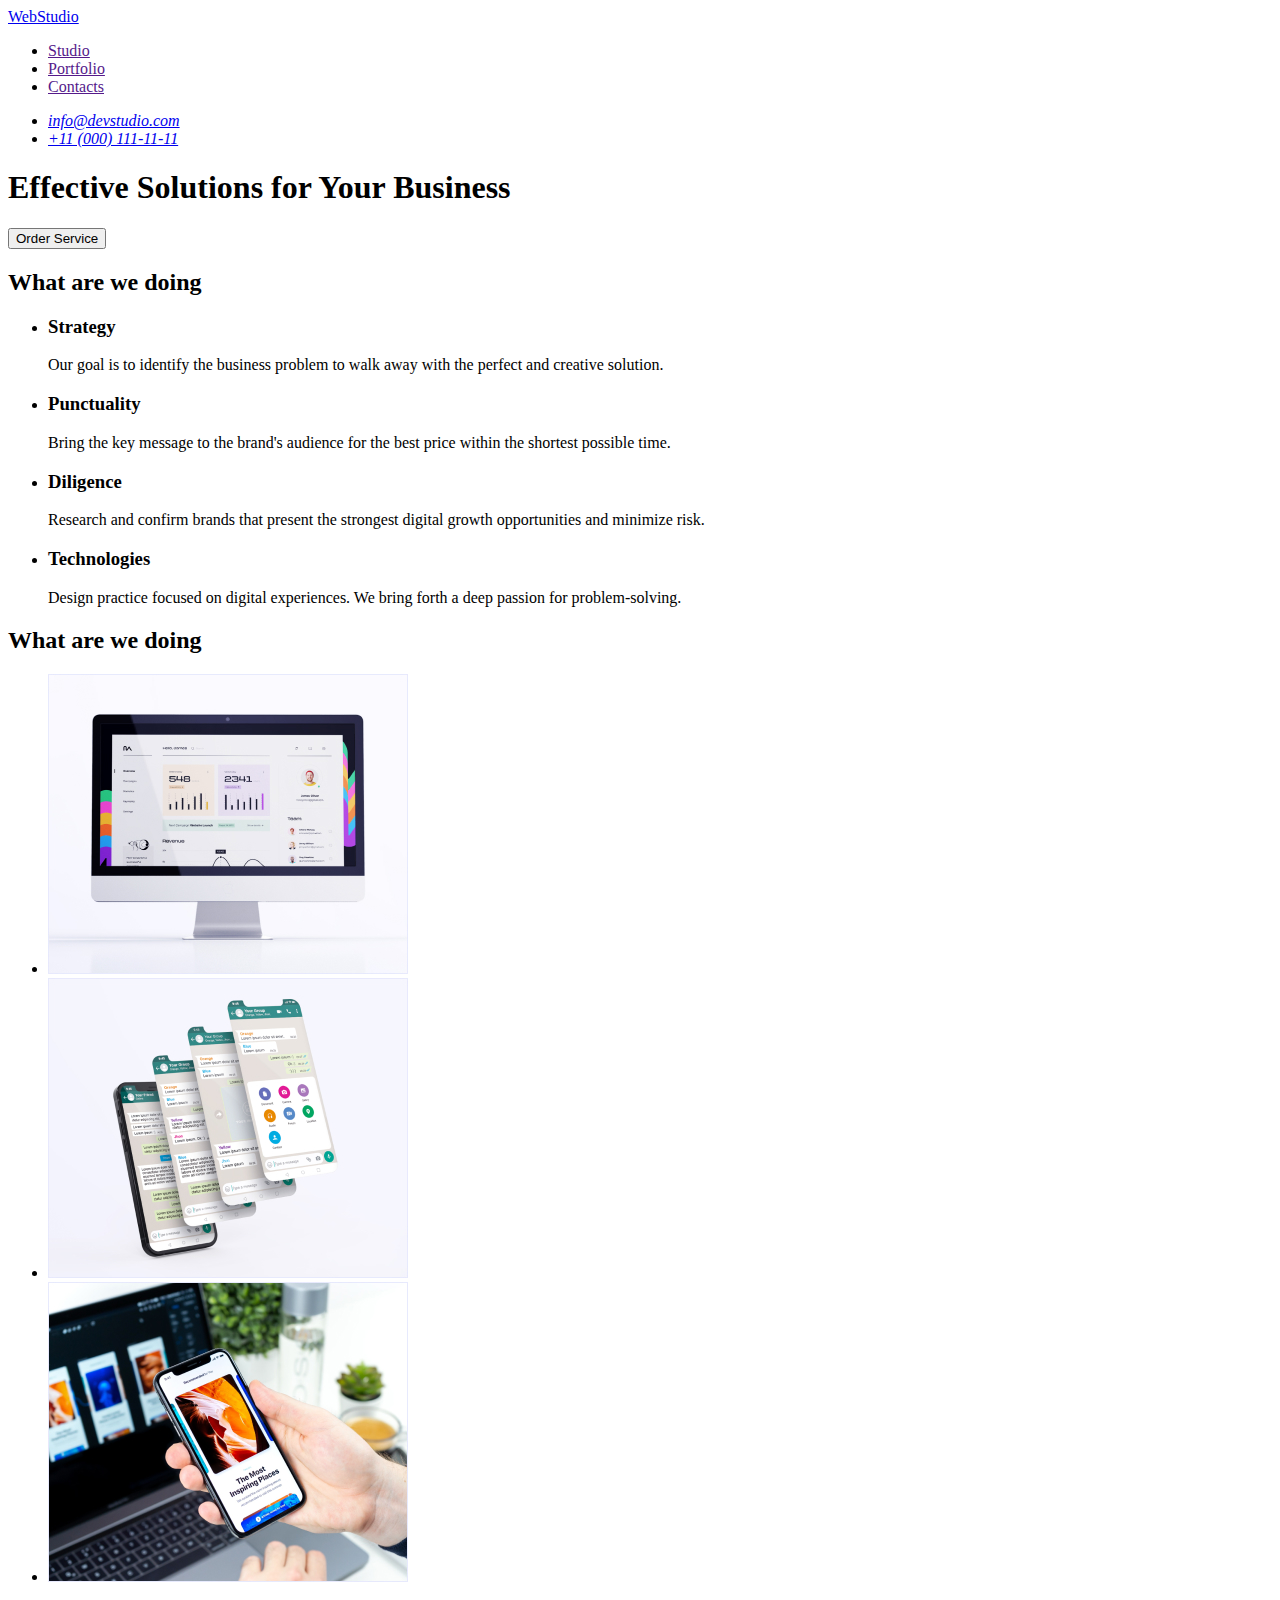
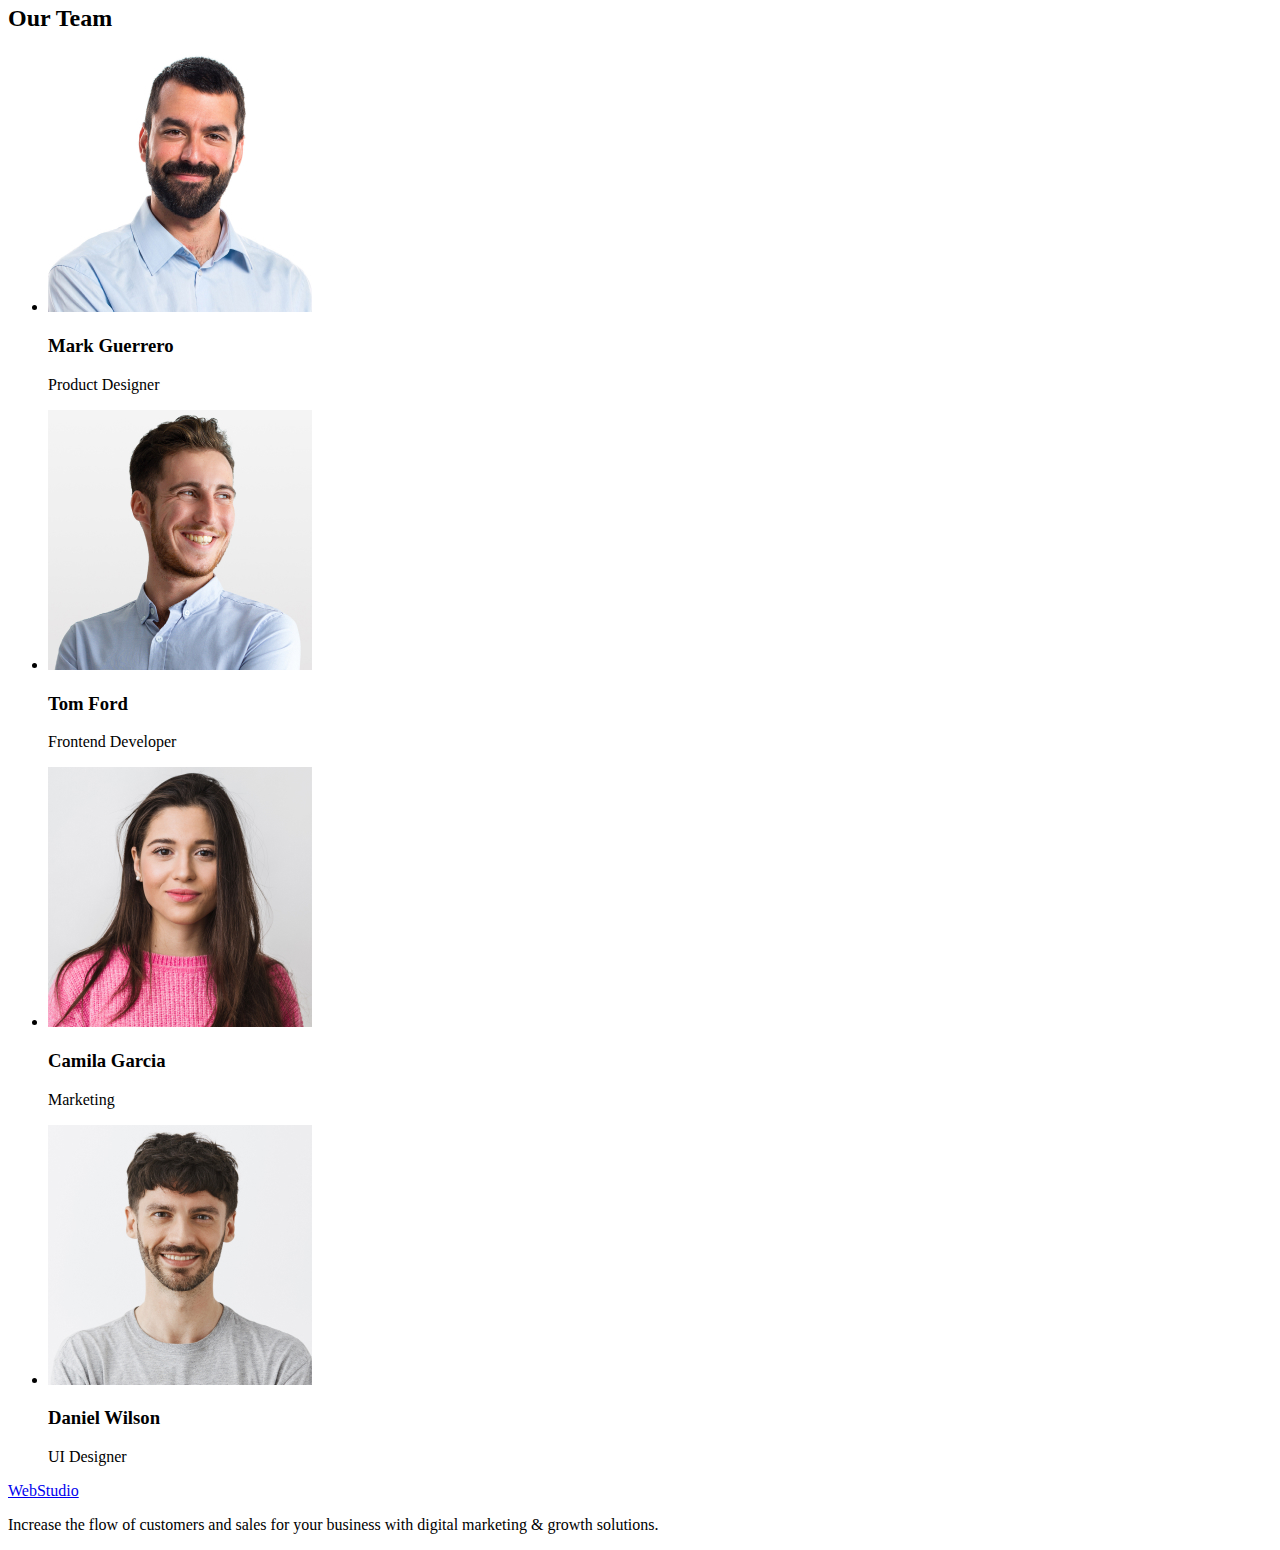
==== index.html @ 0e1166f7 "Initial commit" ====
<!DOCTYPE html>
<html lang="en">
<head>
    <meta charset="UTF-8">
    <meta http-equiv="X-UA-Compatible" content="IE=edge">
    <meta name="viewport" content="width=device-width, initial-scale=1.0">
    <title>Webstudio</title>
</head>
<body>
    <header>
        <nav>
            <a href="./index.html">WebStudio</a>
            <ul>
                <li><a href="">Studio</a></li>
                <li><a href="">Portfolio</a></li>
                <li><a href="">Contacts</a></li>
            </ul> 
        </nav>
        <address>
            <ul>
                    <li><a href="mailto:info@devstudio.com">info@devstudio.com</a></li>
                    <li><a href="tel:+110001111111">+11 (000) 111-11-11</a></li>
            </ul>  
        </address>        
        
    </header>

    <main>
        <section>
            <h1>Effective Solutions
            for Your Business</h1>
            <button type="button">Order Service</button>
        </section>
        <section>
            <h2>What are we doing</h2>
            <ul>
                <li>
                    <h3>Strategy</h3>
                    <p>Our goal is to identify the business
                    problem to walk away with the perfect and creative solution.</p>
                </li>
                <li>
                    <h3>Punctuality</h3>
                    <p>Bring the key message to the brand's audience for the best price within the shortest possible time.</p>
                </li>
                <li>
                    <h3>Diligence</h3>
                    <p>Research and confirm brands that present the strongest digital growth opportunities and minimize risk.</p>
                </li>
                <li>
                    <h3>Technologies</h3>
                    <p>Design practice focused on digital experiences. We bring forth a deep passion for problem-solving.</p>
                </li>
            </ul>
        </section>
        <section>
            <h2>What are we doing</h2>
            <ul>
                <li><img src="./images/computer.jpg" alt="computer" width="360"></li>
                <li><img src="./images/phone.jpg" alt="phone messenger" width="360"></li>
                <li><img src="./images/technologies.jpg" alt="computer and phone" width="360"></li>
            </ul>
        </section>
        <section>
            <h2>Our Team</h2>
            <ul>
                <li>
                    <img src="./images/markguerrero.jpg" alt="photo Mark Guerrero" width="264">
                    <h3>Mark Guerrero</h3>
                    <p>Product Designer</p>
                </li>
                <li>
                    <img src="./images/tomford.jpg" alt="photo Tom Ford" width="264">
                    <h3>Tom Ford</h3>
                    <p>Frontend Developer</p>
                </li>
                <li>
                    <img src="./images/camilagarcia.jpg" alt="photo Camila Garcia" width="264">
                    <h3>Camila Garcia</h3>
                    <p>Marketing</p>
                </li>
                <li>
                    <img src="./images/danielwilson.jpg" alt="photo Daniel Wilson" width="264">
                    <h3>Daniel Wilson</h3>
                    <p>UI Designer</p>
                </li>
            </ul>
        </section>
    </main>
    <footer>
        <a href="./index.html">WebStudio</a>
        <p>Increase the flow of customers and sales for your business with digital marketing & growth solutions.</p>
    </footer>
</body>
</html>
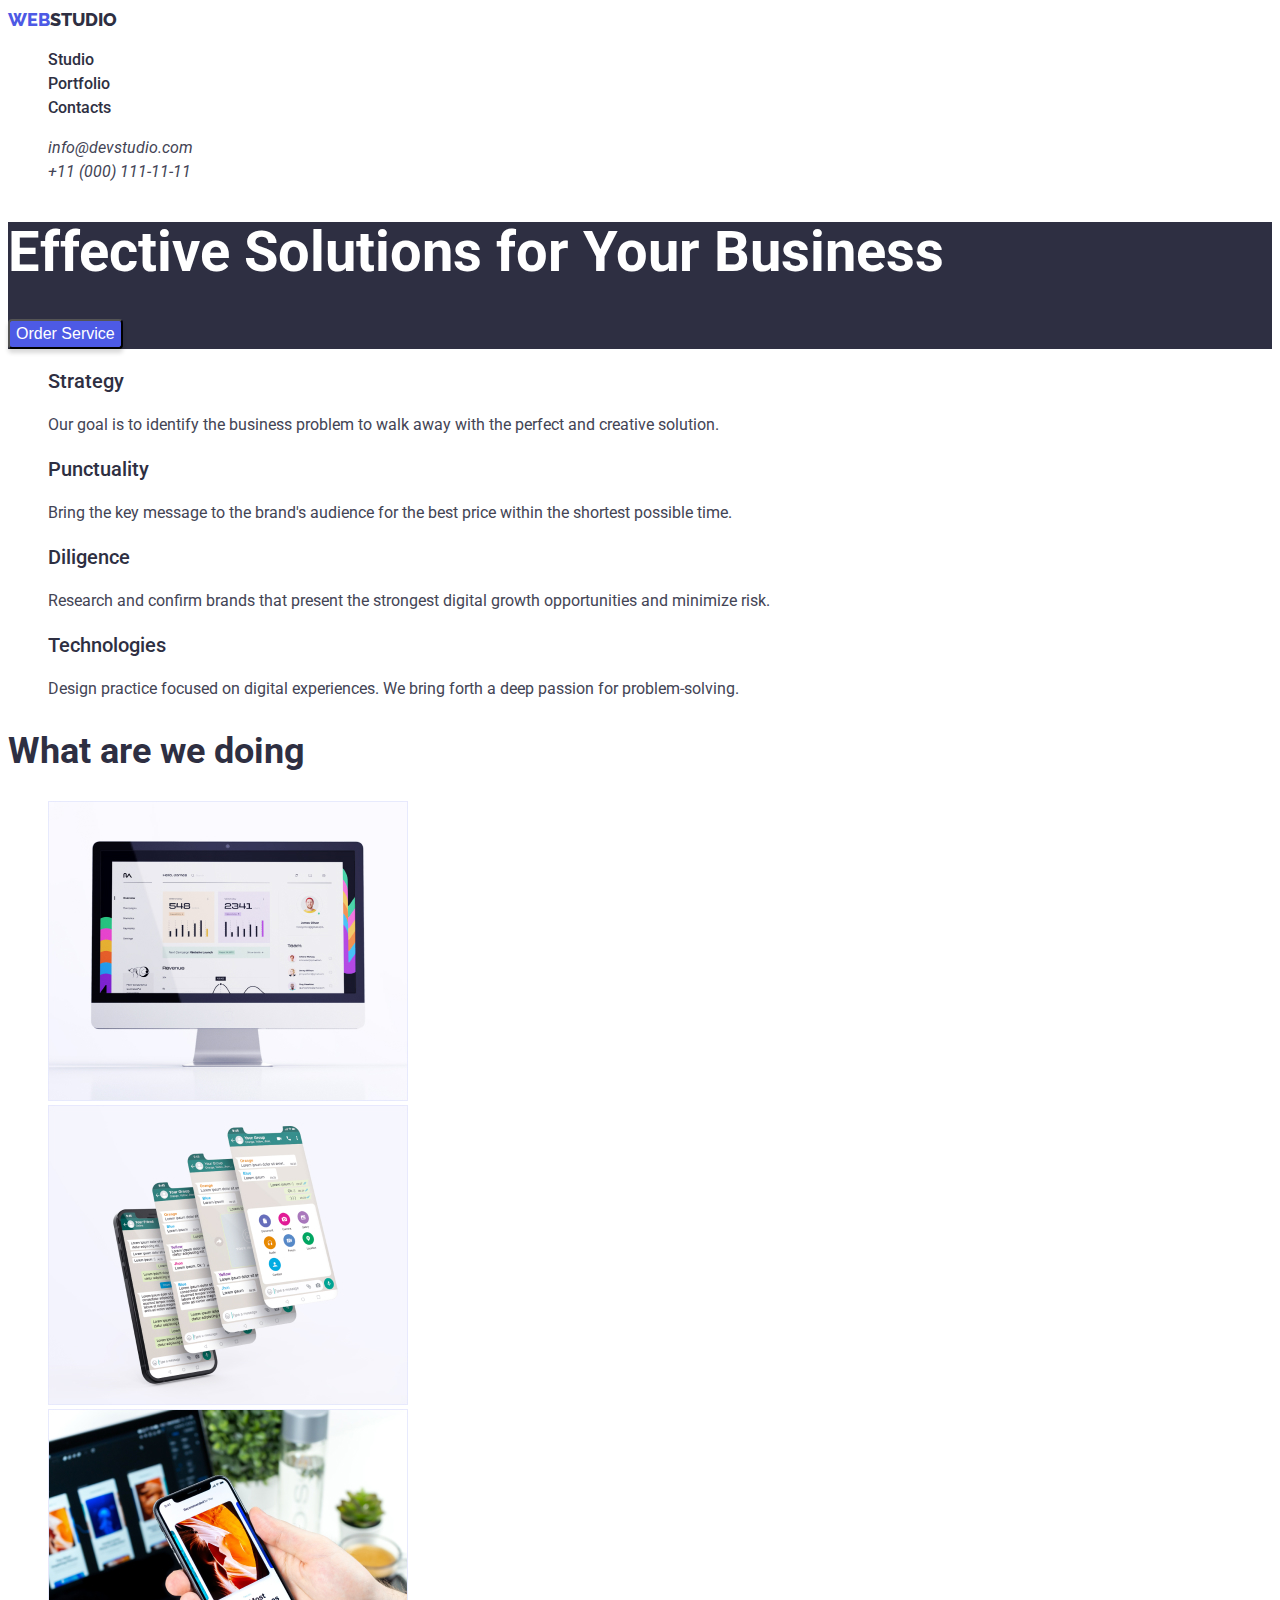
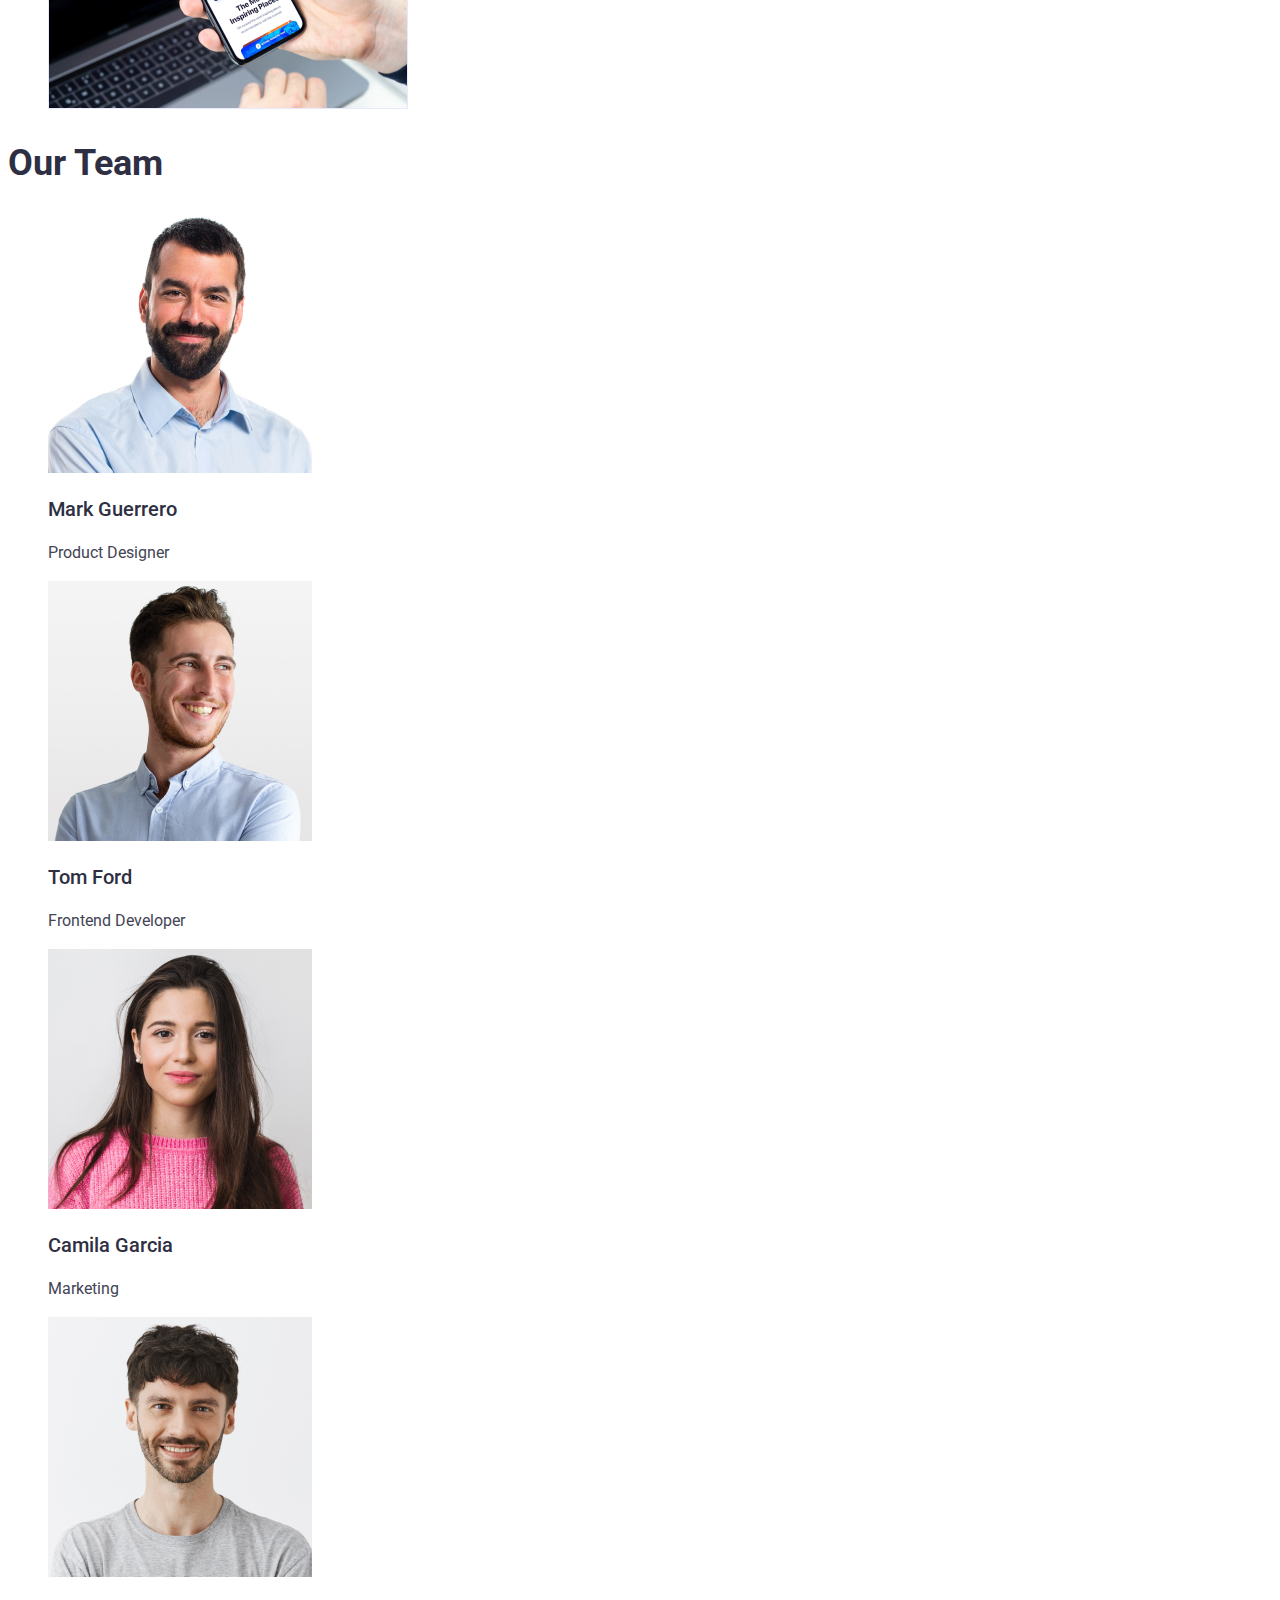
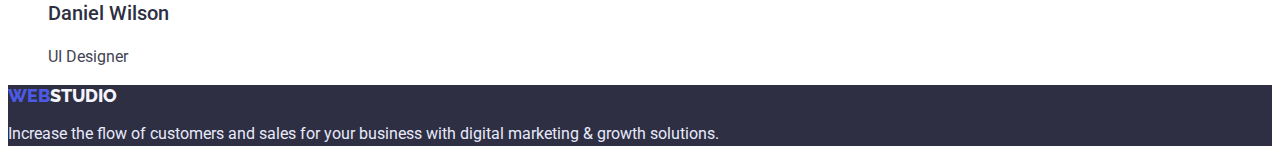
==== commit 32f8439a: "unfinished" ====
--- a/index.html
+++ b/index.html
@@ -5,91 +5,98 @@
     <meta http-equiv="X-UA-Compatible" content="IE=edge">
     <meta name="viewport" content="width=device-width, initial-scale=1.0">
     <title>Webstudio</title>
+    <!--Fonts-->
+    <link rel="preconnect" href="https://fonts.googleapis.com">
+    <link rel="preconnect" href="https://fonts.gstatic.com" crossorigin>
+    <link href="https://fonts.googleapis.com/css2?family=Raleway:wght@800&family=Roboto:wght@400;500;700;900&display=swap"
+        rel="stylesheet">
+    <!--Styles-->
+    <link rel="stylesheet" href="./css/styels.css">
 </head>
 <body>
-    <header>
-        <nav>
-            <a href="./index.html">WebStudio</a>
+    <header class="header">
+        <nav class="header-nav">
+            <a class="logo-link" href="./index.html"><span class="logo-link-part">Web</span>Studio</a>
             <ul>
-                <li><a href="">Studio</a></li>
-                <li><a href="">Portfolio</a></li>
-                <li><a href="">Contacts</a></li>
+                <li><a class="header-link" href="">Studio</a></li>
+                <li><a class="header-link" href="">Portfolio</a></li>
+                <li><a class="header-link" href="">Contacts</a></li>
             </ul> 
         </nav>
-        <address>
+        <address class="header-address">
             <ul>
-                    <li><a href="mailto:info@devstudio.com">info@devstudio.com</a></li>
-                    <li><a href="tel:+110001111111">+11 (000) 111-11-11</a></li>
+                    <li><a class="address-link" href="mailto:info@devstudio.com">info@devstudio.com</a></li>
+                    <li><a class="address-link"  href="tel:+110001111111">+11 (000) 111-11-11</a></li>
             </ul>  
         </address>        
         
     </header>
 
-    <main>
-        <section>
-            <h1>Effective Solutions
+    <main class="main-page">
+        <section class="hero-section">
+            <h1 class="hero-text">Effective Solutions
             for Your Business</h1>
-            <button type="button">Order Service</button>
+            <button class="button-service" type="button">Order Service</button>
         </section>
-        <section>
-            <h2>What are we doing</h2>
+        <section class="about-section">
+            <h2 class="about-section-head">What are we doing</h2>
             <ul>
                 <li>
-                    <h3>Strategy</h3>
-                    <p>Our goal is to identify the business
+                    <h3 class="about-section-title">Strategy</h3>
+                    <p class="about-section-descr">Our goal is to identify the business
                     problem to walk away with the perfect and creative solution.</p>
                 </li>
                 <li>
-                    <h3>Punctuality</h3>
-                    <p>Bring the key message to the brand's audience for the best price within the shortest possible time.</p>
+                    <h3 class="about-section-title">Punctuality</h3>
+                    <p class="about-section-descr">Bring the key message to the brand's audience for the best price within the shortest possible time.</p>
                 </li>
                 <li>
-                    <h3>Diligence</h3>
-                    <p>Research and confirm brands that present the strongest digital growth opportunities and minimize risk.</p>
+                    <h3 class="about-section-title">Diligence</h3>
+                    <p class="about-section-descr">Research and confirm brands that present the strongest digital growth opportunities and minimize risk.</p>
                 </li>
                 <li>
-                    <h3>Technologies</h3>
-                    <p>Design practice focused on digital experiences. We bring forth a deep passion for problem-solving.</p>
+                    <h3 class="about-section-title">Technologies</h3>
+                    <p class="about-section-descr">Design practice focused on digital experiences. We bring forth a deep passion for problem-solving.</p>
                 </li>
             </ul>
         </section>
-        <section>
-            <h2>What are we doing</h2>
-            <ul>
-                <li><img src="./images/computer.jpg" alt="computer" width="360"></li>
+        <section class="example-section">
+            <h2 class="example-section-head">What are we doing</h2>
+            <ul class="example-section-img">
+                <li><img src="./images/computer.jpg" alt="computer" width="360" ></li>
                 <li><img src="./images/phone.jpg" alt="phone messenger" width="360"></li>
                 <li><img src="./images/technologies.jpg" alt="computer and phone" width="360"></li>
             </ul>
         </section>
-        <section>
-            <h2>Our Team</h2>
+        <section class="team-section">
+            <h2 class="team-section-head">Our Team</h2>
             <ul>
                 <li>
-                    <img src="./images/markguerrero.jpg" alt="photo Mark Guerrero" width="264">
-                    <h3>Mark Guerrero</h3>
-                    <p>Product Designer</p>
+                    <img src="./images/markguerrero.jpg" alt="photo Mark Guerrero" width="264" class="team-section-img">
+                    <h3  class="team-section-title">Mark Guerrero</h3>
+                    <p   class="team-section-descr">Product Designer</p>
                 </li>
                 <li>
-                    <img src="./images/tomford.jpg" alt="photo Tom Ford" width="264">
-                    <h3>Tom Ford</h3>
-                    <p>Frontend Developer</p>
+                    <img src="./images/tomford.jpg" alt="photo Tom Ford" width="264" class="team-section-img">
+                    <h3  class="team-section-title">Tom Ford</h3>
+                    <p   class="team-section-descr">Frontend Developer</p>
                 </li>
                 <li>
-                    <img src="./images/camilagarcia.jpg" alt="photo Camila Garcia" width="264">
-                    <h3>Camila Garcia</h3>
-                    <p>Marketing</p>
+                    <img src="./images/camilagarcia.jpg" alt="photo Camila Garcia" width="264" class="team-section-img">
+                    <h3  class="team-section-title">Camila Garcia</h3>
+                    <p   class="team-section-descr">Marketing</p>
                 </li>
                 <li>
-                    <img src="./images/danielwilson.jpg" alt="photo Daniel Wilson" width="264">
-                    <h3>Daniel Wilson</h3>
-                    <p>UI Designer</p>
+                    <img src="./images/danielwilson.jpg" alt="photo Daniel Wilson" width="264" class="team-section-img">
+                    <h3  class="team-section-title">Daniel Wilson</h3>
+                    <p   class="team-section-descr">UI Designer</p>
                 </li>
             </ul>
         </section>
     </main>
-    <footer>
-        <a href="./index.html">WebStudio</a>
-        <p>Increase the flow of customers and sales for your business with digital marketing & growth solutions.</p>
+    <footer class="footer">
+        <a class="logo-footer" href="./index.html"><span class="logo-footer-part">Web</span>Studio</a>
+        <p class="footer-descr">Increase the flow of customers and sales for your business with digital marketing & growth solutions.</p>
     </footer>
 </body>
 </html>--- a/css/styels.css
+++ b/css/styels.css
@@ -0,0 +1,185 @@
+body {
+    color: #434455;
+    font-family: 'Roboto', sans-serif;
+    background: #FFFFFF;
+}
+
+:root {
+    --brand-color: #2E2F42;
+    --focus-color: #404BBF;
+    
+}
+
+ul {
+    list-style-type: none;
+}
+
+.logo-link {
+    font-family: 'Raleway';
+    color: #2E2F42;
+    font-weight: 800;
+    font-size: 18px;
+    line-height: 24px;
+    text-transform: uppercase;
+    text-decoration: none;
+}
+
+.logo-link-part {
+    color: #4D5AE5;
+}
+
+.header-link {
+    color: #2E2F42;
+    font-weight: 500;
+    font-size: 16px;
+    line-height: 24px;
+    text-decoration: none;
+}
+
+.header-link :hover {
+    color: var(--focus-color);
+}
+
+.header-link :focus {
+    color: var(--focus-color);
+}
+
+.address-link {
+    color: #434455;
+    font-weight: 400;
+    font-size: 16px;
+    line-height: 24px;
+    text-decoration: none
+}
+
+.address-link :hover {
+    color: var(--focus-color);
+}
+
+.address-link :focus {
+    color: var(--focus-color);
+}
+
+.hero-section {
+    background: var(--brand-color);    
+}
+
+.hero-text {
+    color: #FFFFFF;
+    font-weight: 700;
+    font-size: 56px;
+    line-height: 60px;
+}
+
+.button-service {
+    color: #FFFFFF;
+    font-weight: 500;
+    font-size: 16px;
+    line-height: 24px;
+    background: #4D5AE5;
+    box-shadow: 0px 4px 4px rgba(0, 0, 0, 0.15);
+    border-radius: 4px;
+    cursor: pointer;
+}
+
+.button-service :hover {
+    background: var(--focus-color);
+}
+
+.button-service :focus {
+    background: var(--focus-color);
+}
+
+.about-section-head {
+    display: none;
+}
+
+.about-section-title {
+    color: var(--brand-color);
+    font-weight: 500;
+    font-size: 20px;
+    line-height: 24px;
+}
+
+.about-section-descr {
+    font-weight: 400;
+    font-size: 16px;
+    line-height: 24px;
+}
+
+.example-section-head {
+    color: var(--brand-color);
+    font-weight: 700;
+    font-size: 36px;
+    line-height: 40px;
+}
+
+.team-section-head {
+    color: var(--brand-color);
+    font-weight: 700;
+    font-size: 36px;
+    line-height: 40px;
+}
+
+.team-section-title {
+    color: var(--brand-color);
+    font-weight: 500;
+    font-size: 20px;
+    line-height: 24px;
+}
+
+.team-section-descr {
+    font-weight: 400;
+    font-size: 16px;
+    line-height: 24px;
+}
+
+.footer {
+    background: var(--brand-color);
+}
+
+.logo-footer{
+    color: #F4F4FD;
+    font-family: 'Raleway';
+    font-weight: 800;
+    font-size: 18px;
+    line-height: 21px;
+    text-transform: uppercase;
+    text-decoration: none;
+}
+
+.logo-footer-part {
+    color: #4D5AE5;
+}
+
+.footer-descr {
+    color: #E7E9FC;
+    font-weight: 400;
+    font-size: 16px;
+    line-height: 24px;
+}
+
+.filtr-section-head {
+    display: none;
+}
+
+.filtr-button {
+    color: #4D5AE5;
+    font-weight: 500;
+    font-size: 16px;
+    line-height: 24px;
+    width: 116px;
+    height: 48px;
+    background: #F4F4FD;
+    border: 1px solid #E7E9FC;
+    border-radius: 4px;
+    cursor: pointer;
+}
+
+.filtr-button :hover {
+    border: var(--focus-color);
+}
+
+.portfolio-img :hover {
+    color: var(--focus-color);
+}
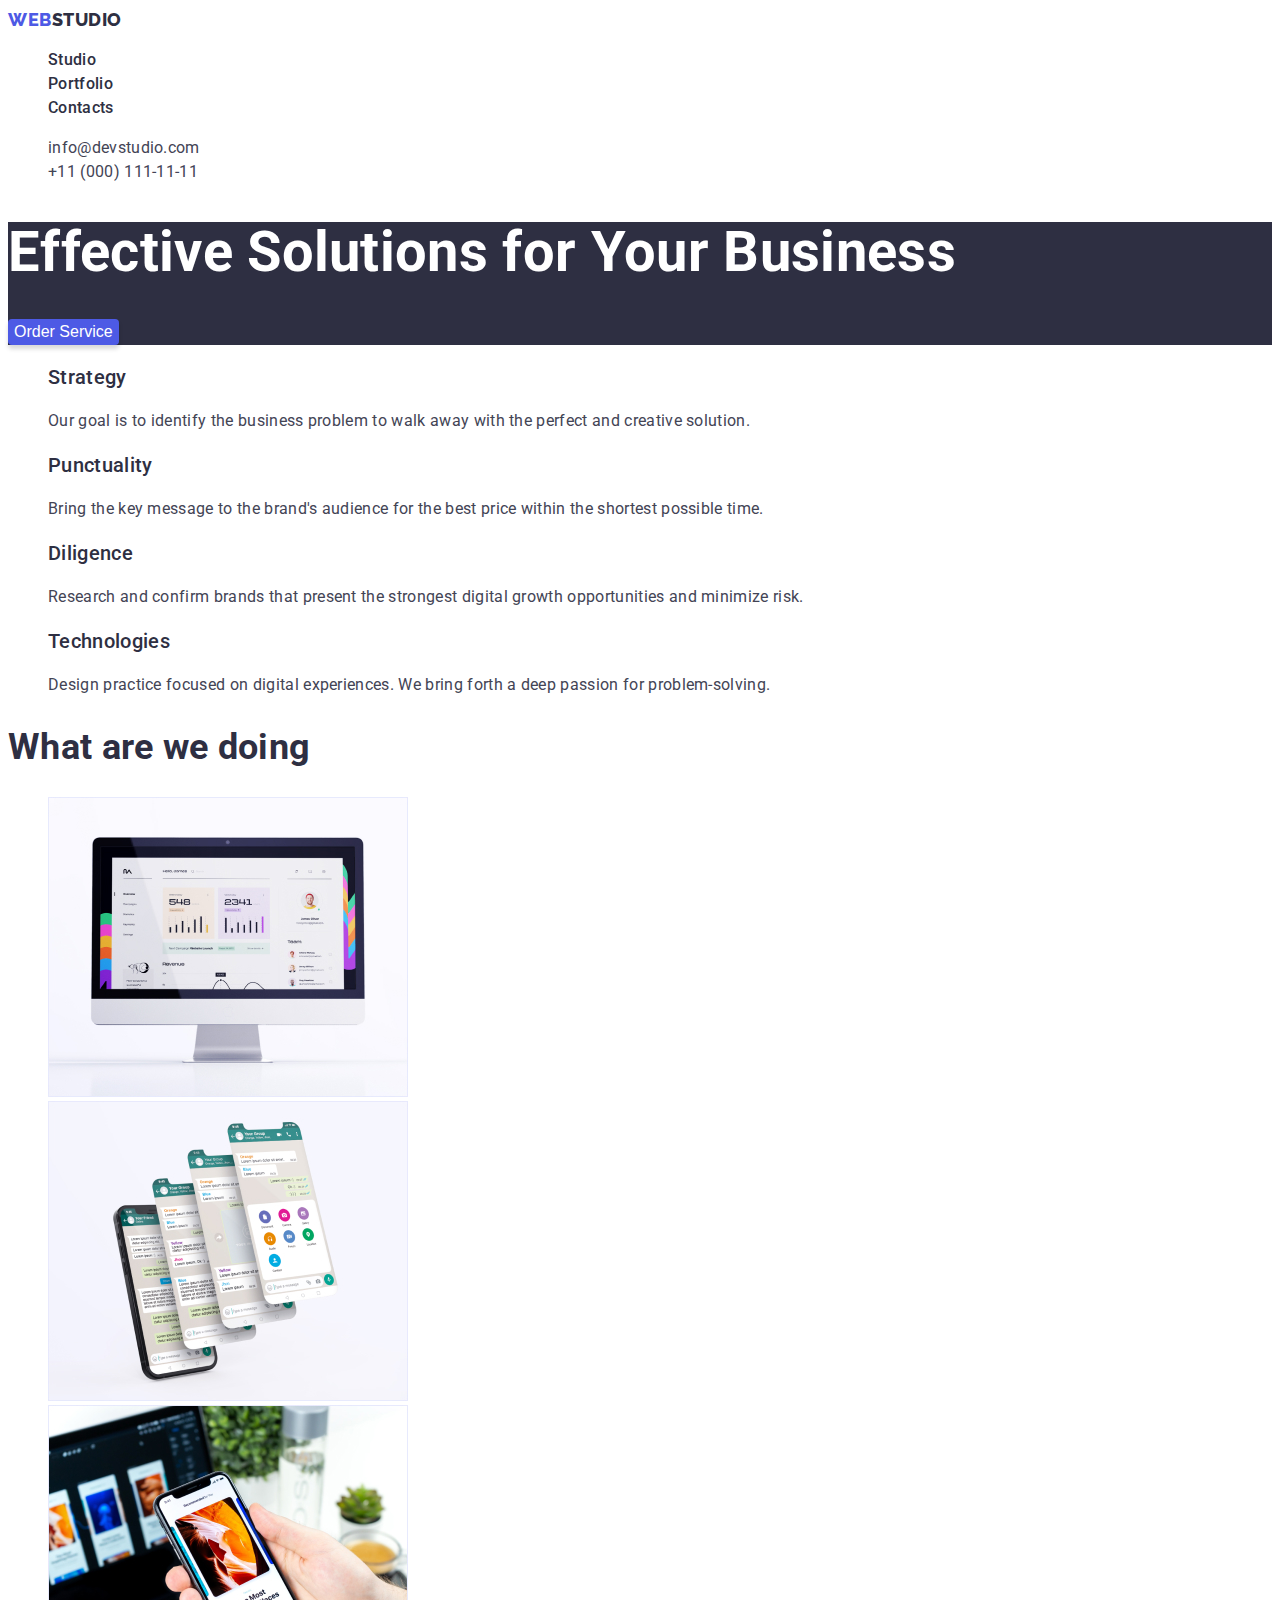
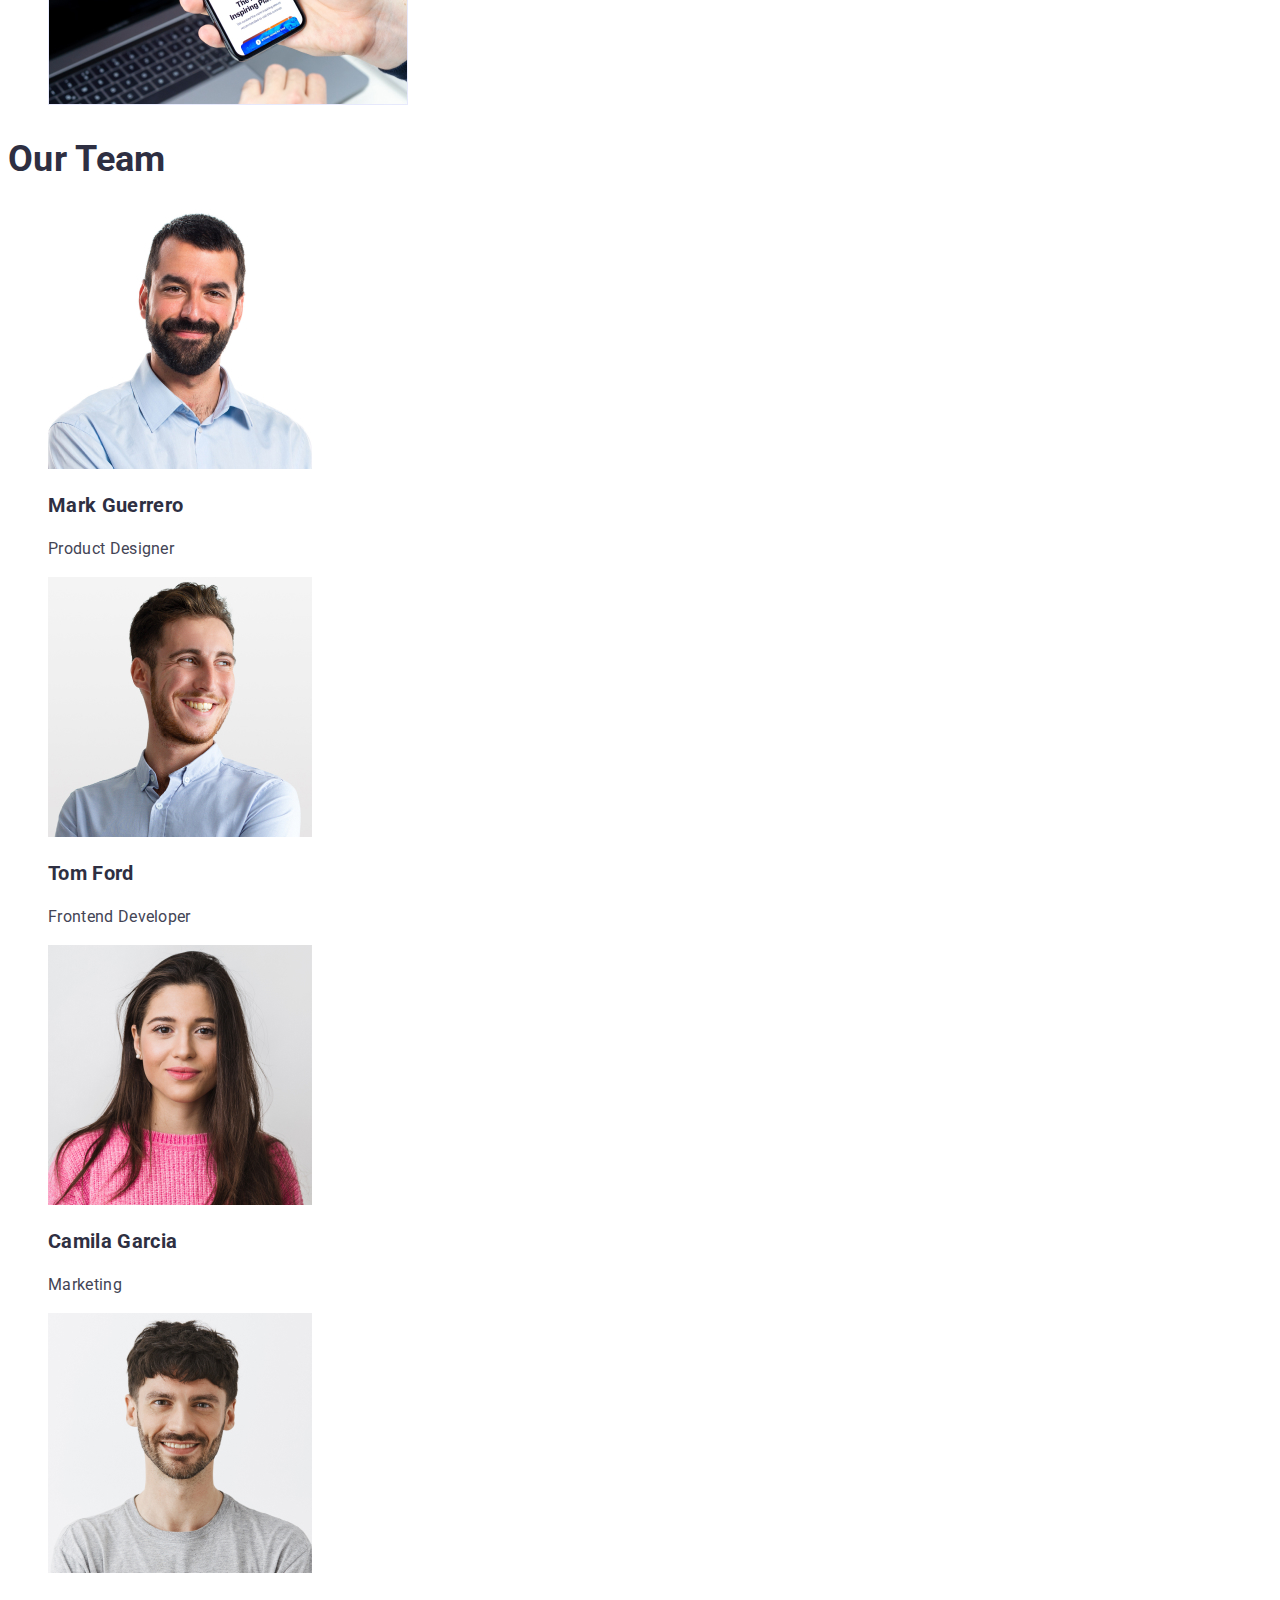
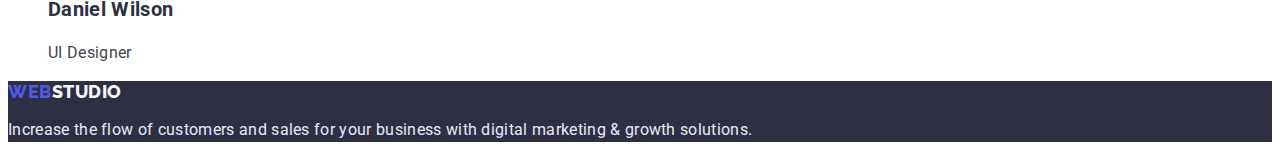
==== commit 6e000a7f: "added hidden" ====
--- a/index.html
+++ b/index.html
@@ -18,8 +18,8 @@
         <nav class="header-nav">
             <a class="logo-link" href="./index.html"><span class="logo-link-part">Web</span>Studio</a>
             <ul>
-                <li><a class="header-link" href="">Studio</a></li>
-                <li><a class="header-link" href="">Portfolio</a></li>
+                <li><a class="header-link" href="./index.html">Studio</a></li>
+                <li><a class="header-link" href="./portfolio.html">Portfolio</a></li>
                 <li><a class="header-link" href="">Contacts</a></li>
             </ul> 
         </nav>
@@ -39,7 +39,7 @@
             <button class="button-service" type="button">Order Service</button>
         </section>
         <section class="about-section">
-            <h2 class="about-section-head">What are we doing</h2>
+            <h2 hidden>What are we doing</h2>
             <ul>
                 <li>
                     <h3 class="about-section-title">Strategy</h3>
--- a/css/styels.css
+++ b/css/styels.css
@@ -2,6 +2,7 @@
     color: #434455;
     font-family: 'Roboto', sans-serif;
     background: #FFFFFF;
+    letter-spacing: 0.02em;
 }
 
 :root {
@@ -22,6 +23,7 @@
     line-height: 24px;
     text-transform: uppercase;
     text-decoration: none;
+    letter-spacing: 0.03em;
 }
 
 .logo-link-part {
@@ -36,27 +38,19 @@
     text-decoration: none;
 }
 
-.header-link :hover {
-    color: var(--focus-color);
-}
-
-.header-link :focus {
+.header-link:hover,.header-link:focus {
     color: var(--focus-color);
 }
 
 .address-link {
     color: #434455;
-    font-weight: 400;
     font-size: 16px;
     line-height: 24px;
+    font-style: normal;
     text-decoration: none
 }
 
-.address-link :hover {
-    color: var(--focus-color);
-}
-
-.address-link :focus {
+.address-link:hover,.address-link:focus {
     color: var(--focus-color);
 }
 
@@ -79,19 +73,12 @@
     background: #4D5AE5;
     box-shadow: 0px 4px 4px rgba(0, 0, 0, 0.15);
     border-radius: 4px;
+    border: 0;
     cursor: pointer;
 }
 
-.button-service :hover {
+.button-service:hover,.button-service:focus {
     background: var(--focus-color);
-}
-
-.button-service :focus {
-    background: var(--focus-color);
-}
-
-.about-section-head {
-    display: none;
 }
 
 .about-section-title {
@@ -102,34 +89,29 @@
 }
 
 .about-section-descr {
-    font-weight: 400;
     font-size: 16px;
     line-height: 24px;
 }
 
 .example-section-head {
     color: var(--brand-color);
-    font-weight: 700;
     font-size: 36px;
     line-height: 40px;
 }
 
 .team-section-head {
     color: var(--brand-color);
-    font-weight: 700;
     font-size: 36px;
     line-height: 40px;
 }
 
 .team-section-title {
     color: var(--brand-color);
-    font-weight: 500;
     font-size: 20px;
     line-height: 24px;
 }
 
 .team-section-descr {
-    font-weight: 400;
     font-size: 16px;
     line-height: 24px;
 }
@@ -146,6 +128,7 @@
     line-height: 21px;
     text-transform: uppercase;
     text-decoration: none;
+    letter-spacing: 0.03em;
 }
 
 .logo-footer-part {
@@ -154,13 +137,8 @@
 
 .footer-descr {
     color: #E7E9FC;
-    font-weight: 400;
     font-size: 16px;
     line-height: 24px;
-}
-
-.filtr-section-head {
-    display: none;
 }
 
 .filtr-button {
@@ -176,10 +154,31 @@
     cursor: pointer;
 }
 
-.filtr-button :hover {
-    border: var(--focus-color);
+.filtr-button:hover,.filtr-button:focus {
+    color: #FFFFFF;
+    background: var(--focus-color);
 }
 
-.portfolio-img :hover {
-    color: var(--focus-color);
+.portfolio-container {
+    width: 360px;
+    height: 420px;
+    left: 156px;
+    top: 756px;
+    border: 1px solid #E7E9FC;
 }
+
+.portfolio-img :hover,.portfolio-img:focus {
+    background: var(--focus-color);
+}
+
+.portfolio-title {
+    color: var(--brand-color);
+    font-weight: 500;
+    font-size: 20px;
+    line-height: 24px;
+}
+
+.portfolio-descrfiltr {
+    font-size: 16px;
+    line-height: 24px;
+}